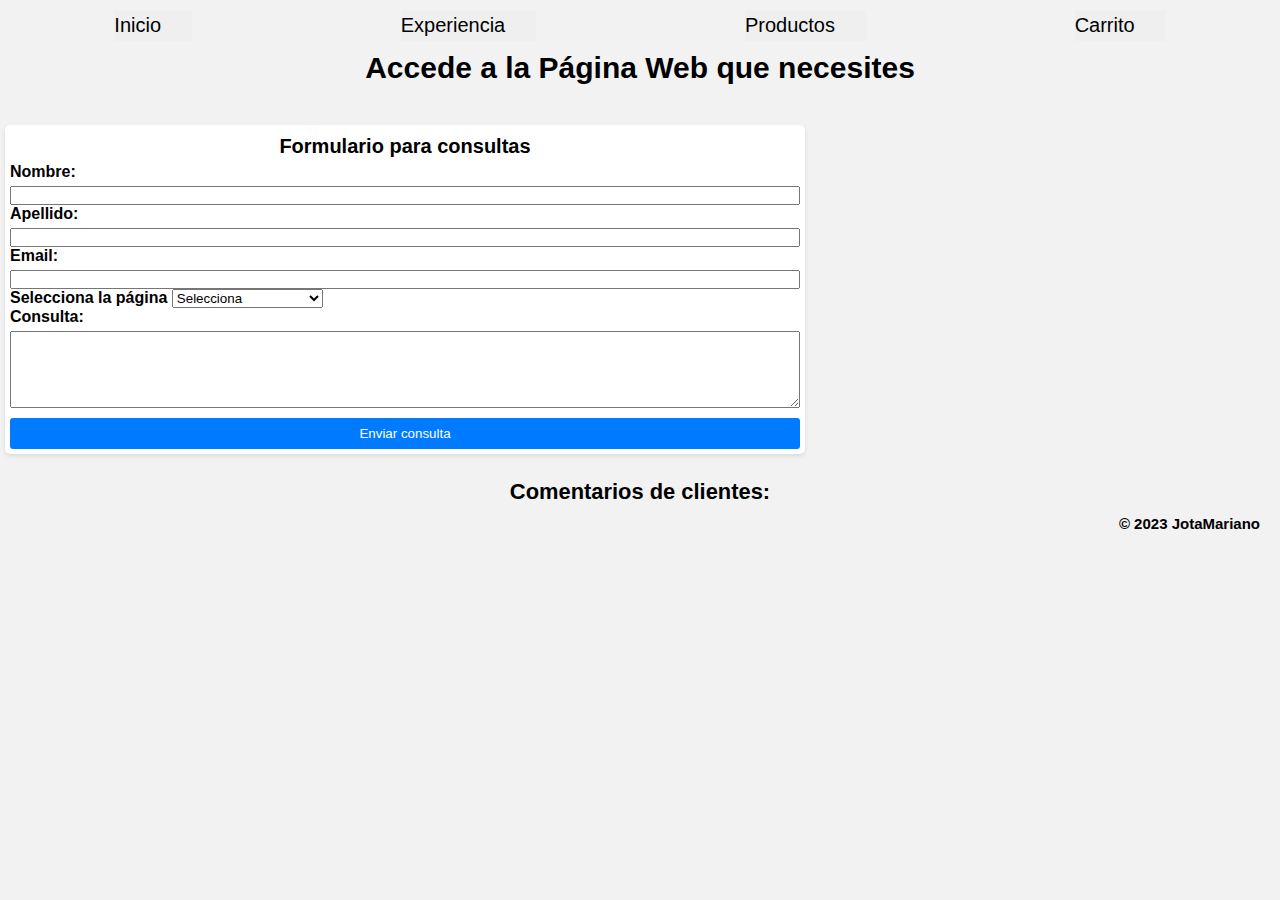
==== index.html @ f8f77ae8 "styles3" ====
<!DOCTYPE html>
<html lang="en">

<head>
    <meta charset="UTF-8">
    <meta name="viewport" content="width=device-width, initial-scale=1.0">
    <link href="https://cdn.jsdelivr.net/npm/bootstrap@5.0.2/dist/css/bootstrap.min.css" rel="stylesheet"
        integrity="sha384-EVSTQN3/azprG1Anm3QDgpJLIm9Nao0Yz1ztcQTwFspd3yD65VohhpuuCOmLASjC" crossorigin="anonymous">
    <link rel="stylesheet" href="./css/style.css">
    <title>Pagina Web</title>
</head>

<body>
    <header>
        <nav id="navBar"></nav>
        <h1>Accede a la Página Web que necesites</h1>
    </header>
    
    <main>
        <!-- Productos disponibles -->

        <div id="productList" class="product-list"></div>

        <!-- Formulario de consultas -->

        <form id="form" class="form">
            <p id="h2" class="h2-form">Formulario para consultas</p>
            <label for="name">Nombre:</label>
            <input id="name" name="name" type="text" />
            <p id="nameMessage"></p>
            <label for="surname">Apellido:</label>
            <input id="surname" name="surname" type="text" />
            <p id="surnameMessage"></p>
            <label for="email">Email:</label>
            <input id="email" name="email" type="email" />
            <p id="emailMessage"></p>
            <div class="dropdown">
                <label for="choice">Selecciona la página</label>
                <select type="number" id="choice" name="choice" class="choice">
                    <option value="">Selecciona</option>
                    <option value="">Ecommerce</option>
                    <option value="">Pagina Web Estudio</option>
                    <option value="">Pagina Web Personal</option>
                </select>
            </div>
            <label for="comentarios">Consulta:</label>
            <textarea name="" id="" cols="60" rows="5"></textarea>
            <button type="submit" value="comprar">Enviar consulta</button>
        </form>

        <!-- Comentarios de clientes -->

        <div id="commentsCard"></div>

        <!-- Footer -->

        <footer id="footer"></footer>
    </main>

    <script src="/js/navBar.js"></script>
    <script src="/js/main.js"></script>
    <script src="https://cdn.jsdelivr.net/npm/bootstrap@5.0.2/dist/js/bootstrap.bundle.min.js"
        integrity="sha384-MrcW6ZMFYlzcLA8Nl+NtUVF0sA7MsXsP1UyJoMp4YLEuNSfAP+JcXn/tWtIaxVXM"
        crossorigin="anonymous"></script>
</body>

</html>
---- css/style.css ----
/* Reseteo */

* {
    margin: 0;
    padding: 0;
    box-sizing: border-box;
}

body {
    background-color: #f2f2f2;
    font-family: Arial, sans-serif;
}

/* Barra de navegacion */

header nav {
    display: flex;
    justify-content: space-around;
    margin: 10px;
}

header h1 {
    font-size: 30px;
    text-align: center;
}

.btn {
    display: flex;
    justify-content: center;
    align-items: center;
    border: 0;
    font-size: 20px;
}

.btn-icon {
    height: 15px;
    width: 15px;
    margin: 8px;
}

/* Productos disponibles */

.product-list {
    margin: 10px;
    padding: 10px;
    font-size: 15px;
    display: flex;
    justify-content: space-around;
    flex-wrap: wrap;
    list-style-type: none;
}

.card-products {
    box-shadow: 0 4px 8px 0 black;
    max-width: 400px;
    flex: 1;
    margin: 5px;
    text-align: center;
    border-radius: 10px;
}

.card-products h4 {
    margin-top: 10px;
}

.card-products img {
    width: 100%;
    border-radius: 10px 10px 0 0;
    object-fit: cover;
}

.card-price {
    margin-top: 5px;
    font-size: 18px;
}

.card-button {
    border: none;
    outline: 0;
    padding: 10px;
    color: white;
    background-color: blue;
    text-align: center;
    cursor: pointer;
    width: 100%;
    font-size: 18px;
}

.card-button:hover {
    opacity: 0.7;
}

/* Formulario de consultas */

.form {
    max-width: 800px;
    margin: 5px;
    padding: 5px;
    background-color: white;
    border-radius: 5px;
    box-shadow: 0 2px 4px rgba(0, 0, 0, 0.1);
    display: flex;
    flex-direction: column;
}

.h2-form {
    display: flex;
    justify-content: center;
    align-items: center;
    margin: 5px;
    font-weight: bold;
    font-size: 20px;
}

.form label {
    margin-bottom: 5px;
    font-weight: bold;
}

.form button {
    margin-top: 10px;
    padding: 8px 15px;
    background-color: #007bff;
    color: white;
    border: none;
    border-radius: 3px;
    cursor: pointer;
}

/* Comentarios de clientes */

.comments-card {
    display: flex;
    flex-direction: column;
    justify-content: center;
    align-items: center;
}

.card-tittle h3 {
    display: flex;
    justify-content: center;
    align-items: center;
    margin-top: 20px;
}

.card {
    display: flex;
    flex-direction: row;
    width: 1200px;
    justify-content: center;
    align-items: center;
    flex-wrap: wrap;
    text-transform: capitalize;
    margin: 10px 10px;
    border: 2px solid grey;
    box-shadow: -1px 6px 24px 2px rgba(0, 0, 0, 0.75);
    border-radius: 5px;
}

.card-body {
    display: flex;
    flex-direction: row;
    height: 260px;
    width: 300px;
    margin: 10px;
    border: 2px solid black;
    justify-content: center;
    align-items: center;
    flex-wrap: wrap;

}

.card-body h4 {
    display: flex;
    gap: 5px;
    font-size: 14px;
}

.card-body p {
    display: flex;
    gap: 5px;
    font-size: 10px;
}

/* Footer */

.footer {
    font-weight: bold;
    font-size: 15px;
    display: flex;
    justify-content: end;
    margin: 10px 20px;
}
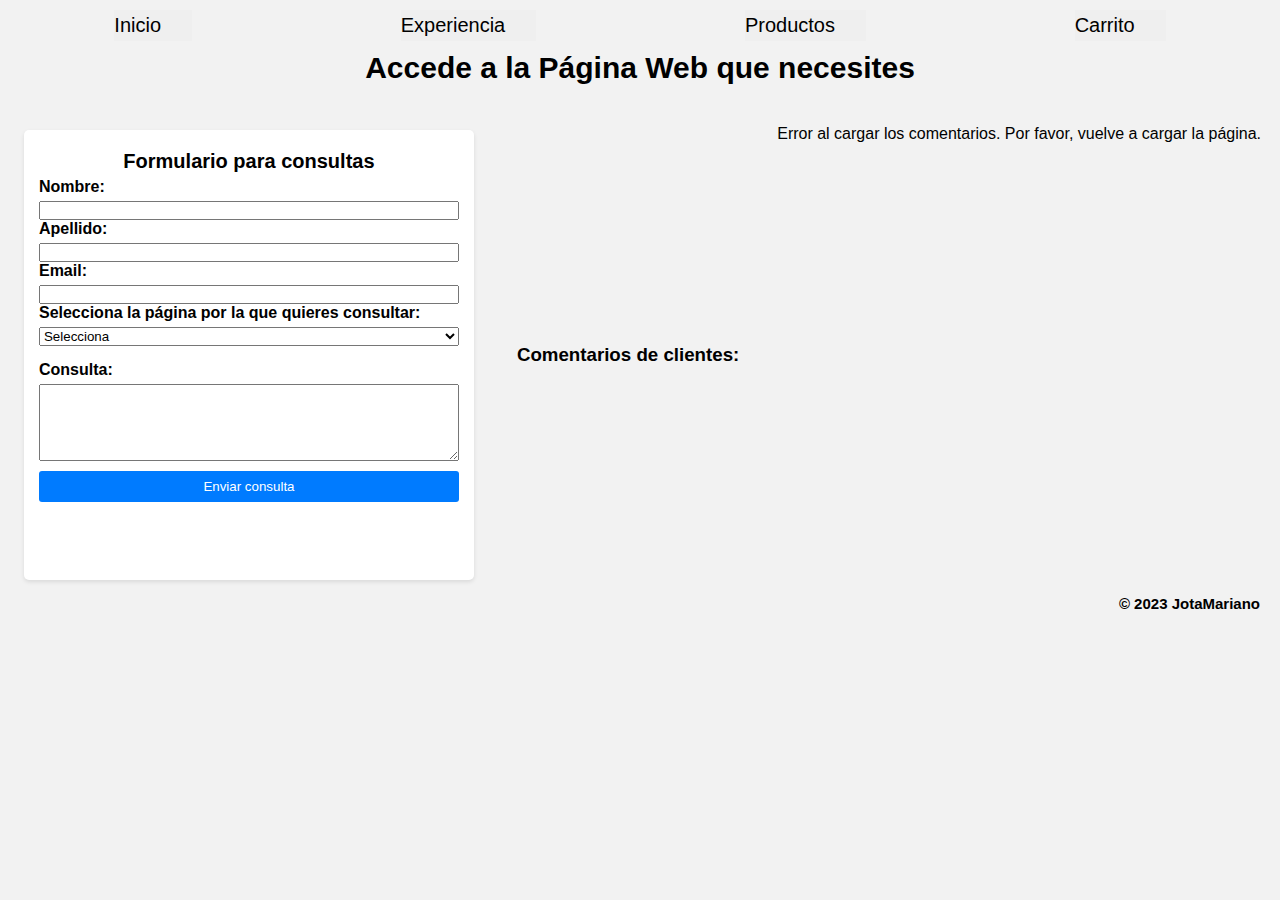
==== commit cb16331a: "carrito2" ====
--- a/index.html
+++ b/index.html
@@ -6,6 +6,7 @@
     <meta name="viewport" content="width=device-width, initial-scale=1.0">
     <link href="https://cdn.jsdelivr.net/npm/bootstrap@5.0.2/dist/css/bootstrap.min.css" rel="stylesheet"
         integrity="sha384-EVSTQN3/azprG1Anm3QDgpJLIm9Nao0Yz1ztcQTwFspd3yD65VohhpuuCOmLASjC" crossorigin="anonymous">
+    <link rel="stylesheet" type="text/css" href="https://cdn.jsdelivr.net/npm/toastify-js/src/toastify.min.css">
     <link rel="stylesheet" href="./css/style.css">
     <title>Pagina Web</title>
 </head>
@@ -15,42 +16,51 @@
         <nav id="navBar"></nav>
         <h1>Accede a la Página Web que necesites</h1>
     </header>
-    
+
     <main>
+
         <!-- Productos disponibles -->
 
         <div id="productList" class="product-list"></div>
+        <div id="errorContainerP" class="error-container-p"></div>
 
-        <!-- Formulario de consultas -->
+        <!-- Contenedor de Carrito -->
 
-        <form id="form" class="form">
-            <p id="h2" class="h2-form">Formulario para consultas</p>
-            <label for="name">Nombre:</label>
-            <input id="name" name="name" type="text" />
-            <p id="nameMessage"></p>
-            <label for="surname">Apellido:</label>
-            <input id="surname" name="surname" type="text" />
-            <p id="surnameMessage"></p>
-            <label for="email">Email:</label>
-            <input id="email" name="email" type="email" />
-            <p id="emailMessage"></p>
-            <div class="dropdown">
-                <label for="choice">Selecciona la página</label>
-                <select type="number" id="choice" name="choice" class="choice">
-                    <option value="">Selecciona</option>
-                    <option value="">Ecommerce</option>
-                    <option value="">Pagina Web Estudio</option>
-                    <option value="">Pagina Web Personal</option>
-                </select>
-            </div>
-            <label for="comentarios">Consulta:</label>
-            <textarea name="" id="" cols="60" rows="5"></textarea>
-            <button type="submit" value="comprar">Enviar consulta</button>
-        </form>
+        <div id="modalContainer" class="modal-container"></div>
 
-        <!-- Comentarios de clientes -->
+        <div class="below-form">
+            
+            <!-- Formulario de consultas -->
+            <form id="form" class="form">
+                <p id="h2" class="h2-form">Formulario para consultas</p>
+                <label for="name">Nombre:</label>
+                <input id="name" name="name" type="text" />
+                <p id="nameMessage"></p>
+                <label for="surname">Apellido:</label>
+                <input id="surname" name="surname" type="text" />
+                <p id="surnameMessage"></p>
+                <label for="email">Email:</label>
+                <input id="email" name="email" type="email" />
+                <p id="emailMessage"></p>
+                <div class="dropdown">
+                    <label for="choice">Selecciona la página por la que quieres consultar: </label>
+                    <select type="number" id="choice" name="choice" class="choice">
+                        <option value="">Selecciona</option>
+                        <option value="ecommerce">Ecommerce</option>
+                        <option value="studio-website">Pagina Web Estudio</option>
+                        <option value="personal-website">Pagina Web Personal</option>
+                    </select>
+                </div>
+                <label for="comentarios">Consulta:</label>
+                <textarea name="comentarios" id="comentarios" cols="60" rows="5"></textarea>
+                <button type="submit" value="comprar">Enviar consulta</button>
+            </form>
 
-        <div id="commentsCard"></div>
+            <!-- Comentarios de clientes -->
+            <div id="commentsCard"></div>
+            <div id="errorContainer" class="error-container"></div>
+
+        </div>
 
         <!-- Footer -->
 
@@ -59,9 +69,11 @@
 
     <script src="/js/navBar.js"></script>
     <script src="/js/main.js"></script>
+
     <script src="https://cdn.jsdelivr.net/npm/bootstrap@5.0.2/dist/js/bootstrap.bundle.min.js"
         integrity="sha384-MrcW6ZMFYlzcLA8Nl+NtUVF0sA7MsXsP1UyJoMp4YLEuNSfAP+JcXn/tWtIaxVXM"
         crossorigin="anonymous"></script>
+    <script type="text/javascript" src="https://cdn.jsdelivr.net/npm/toastify-js"></script>
 </body>
 
 </html>--- a/css/style.css
+++ b/css/style.css
@@ -90,12 +90,91 @@
     opacity: 0.7;
 }
 
+/* Contenido del Carrito */
+
+.modal-container {
+    width: 80%;
+    margin: 0 10%;
+    max-height: 80vh;
+    color: #131111c8;
+    background-color: #c676da;
+    border-radius: 10px;
+    display: flex;
+    flex-direction: column;
+    align-items: center;
+    position: fixed;
+    overflow: auto;
+    z-index: 9;
+    top: 14vh;
+    scrollbar-color: none;
+}
+
+.modal-container::-webkit-scrollbar {
+    display: none;
+}
+
+.modal-header {
+    display: flex;
+    justify-content: space-evenly;
+    background-color: #c676da;
+    color: #131111c8;
+    width: 100%;
+}
+
+.modal-header-tittle {
+    justify-self: start;
+    font-weight: bold;
+}
+
+.modal-button {
+    cursor: pointer;
+}
+
+.cart-content {
+    display: flex;
+    flex-direction: column;
+    justify-content: space-around;
+    align-items: center;
+    width: 70%;
+    margin: 10px;
+}
+
+.cart-content p {
+    margin-top: 10px;
+    font-size: 20px;
+}
+
+.modal-container div img {
+    height: 150px;
+    width: 220px;
+}
+
+.total-buying {
+    font-size: 25px;
+    padding: 20px;
+    text-align: center;
+    padding-top: 20px;
+}
+
+.total-buying h3 {
+    font-weight: bold;
+}
+
+/* Form + Comments */
+
+.below-form {
+    display: flex;
+    flex-direction: row;
+    justify-content: space-around;
+}
+
 /* Formulario de consultas */
 
 .form {
-    max-width: 800px;
+    height: 450px;
+    width: 450px;
     margin: 5px;
-    padding: 5px;
+    padding: 15px;
     background-color: white;
     border-radius: 5px;
     box-shadow: 0 2px 4px rgba(0, 0, 0, 0.1);
@@ -115,6 +194,12 @@
 .form label {
     margin-bottom: 5px;
     font-weight: bold;
+}
+
+.dropdown {
+    display: flex;
+    flex-direction: column;
+    margin-bottom: 15px;
 }
 
 .form button {
@@ -140,18 +225,18 @@
     display: flex;
     justify-content: center;
     align-items: center;
-    margin-top: 20px;
+    margin-top: 10px;
 }
 
 .card {
     display: flex;
     flex-direction: row;
-    width: 1200px;
+    width: 900px;
     justify-content: center;
     align-items: center;
     flex-wrap: wrap;
     text-transform: capitalize;
-    margin: 10px 10px;
+    margin: 5px 5px;
     border: 2px solid grey;
     box-shadow: -1px 6px 24px 2px rgba(0, 0, 0, 0.75);
     border-radius: 5px;
@@ -160,14 +245,13 @@
 .card-body {
     display: flex;
     flex-direction: row;
-    height: 260px;
-    width: 300px;
+    height: 180px;
+    width: 220px;
     margin: 10px;
     border: 2px solid black;
     justify-content: center;
     align-items: center;
     flex-wrap: wrap;
-
 }
 
 .card-body h4 {
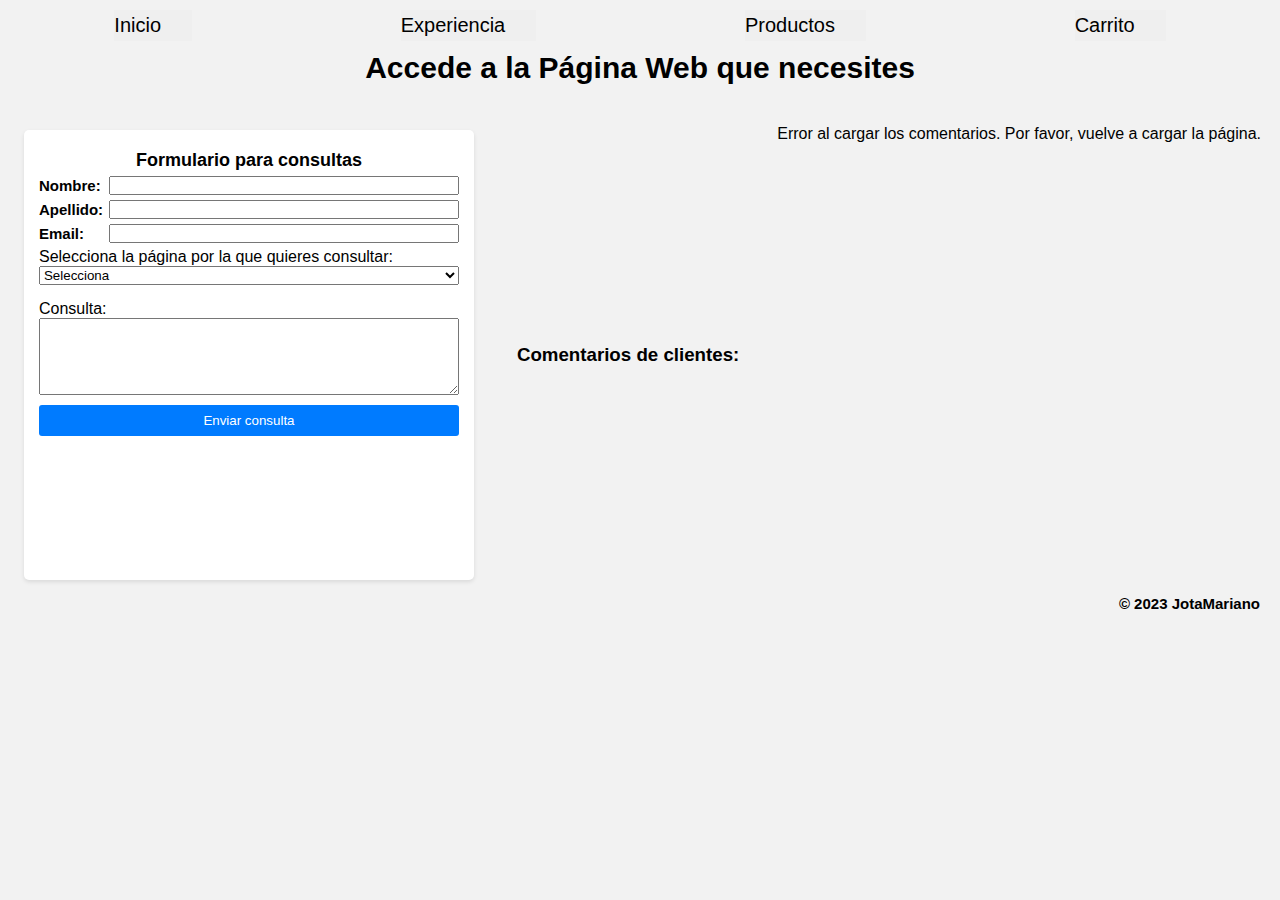
==== commit 1d1493ea: "ajustes" ====
--- a/index.html
+++ b/index.html
@@ -29,19 +29,22 @@
         <div id="modalContainer" class="modal-container"></div>
 
         <div class="below-form">
-            
+
             <!-- Formulario de consultas -->
             <form id="form" class="form">
-                <p id="h2" class="h2-form">Formulario para consultas</p>
-                <label for="name">Nombre:</label>
-                <input id="name" name="name" type="text" />
-                <p id="nameMessage"></p>
-                <label for="surname">Apellido:</label>
-                <input id="surname" name="surname" type="text" />
-                <p id="surnameMessage"></p>
-                <label for="email">Email:</label>
-                <input id="email" name="email" type="email" />
-                <p id="emailMessage"></p>
+                <p class="h2-form">Formulario para consultas</p>
+                <div class="input-group">
+                    <label for="name">Nombre:</label>
+                    <input id="name" name="name" type="text" />
+                </div>
+                <div class="input-group">
+                    <label for="surname">Apellido:</label>
+                    <input id="surname" name="surname" type="text" />
+                </div>
+                <div class="input-group">
+                    <label for="email">Email:</label>
+                    <input id="email" name="email" type="email" />
+                </div>
                 <div class="dropdown">
                     <label for="choice">Selecciona la página por la que quieres consultar: </label>
                     <select type="number" id="choice" name="choice" class="choice">
@@ -67,8 +70,10 @@
         <footer id="footer"></footer>
     </main>
 
-    <script src="/js/navBar.js"></script>
+    <script src="/js/productos.js"></script>
+    <script src="/js/experiencia.js"></script>
     <script src="/js/main.js"></script>
+    <script src="navBarIndex.js"></script>
 
     <script src="https://cdn.jsdelivr.net/npm/bootstrap@5.0.2/dist/js/bootstrap.bundle.min.js"
         integrity="sha384-MrcW6ZMFYlzcLA8Nl+NtUVF0sA7MsXsP1UyJoMp4YLEuNSfAP+JcXn/tWtIaxVXM"
--- a/css/style.css
+++ b/css/style.css
@@ -188,12 +188,24 @@
     align-items: center;
     margin: 5px;
     font-weight: bold;
-    font-size: 20px;
-}
-
-.form label {
+    font-size: 18px;
+}
+
+.input-group {
+    display: flex;
+    flex-direction: row;
+    justify-content: space-between;
+    align-items: center;
     margin-bottom: 5px;
-    font-weight: bold;
+}
+
+.input-group label {
+    font-weight: bold;
+    font-size: 15px;
+}
+
+.input-group input {
+    width: 350px;
 }
 
 .dropdown {
@@ -212,6 +224,11 @@
     cursor: pointer;
 }
 
+::placeholder {
+    color: #9f1717;
+    font-style: italic;
+}
+
 /* Comentarios de clientes */
 
 .comments-card {
@@ -274,4 +291,11 @@
     display: flex;
     justify-content: end;
     margin: 10px 20px;
+}
+
+/* Pagina en construccion */
+
+.page-construction {
+    font-weight: bold;
+    font-size: 30px;
 }